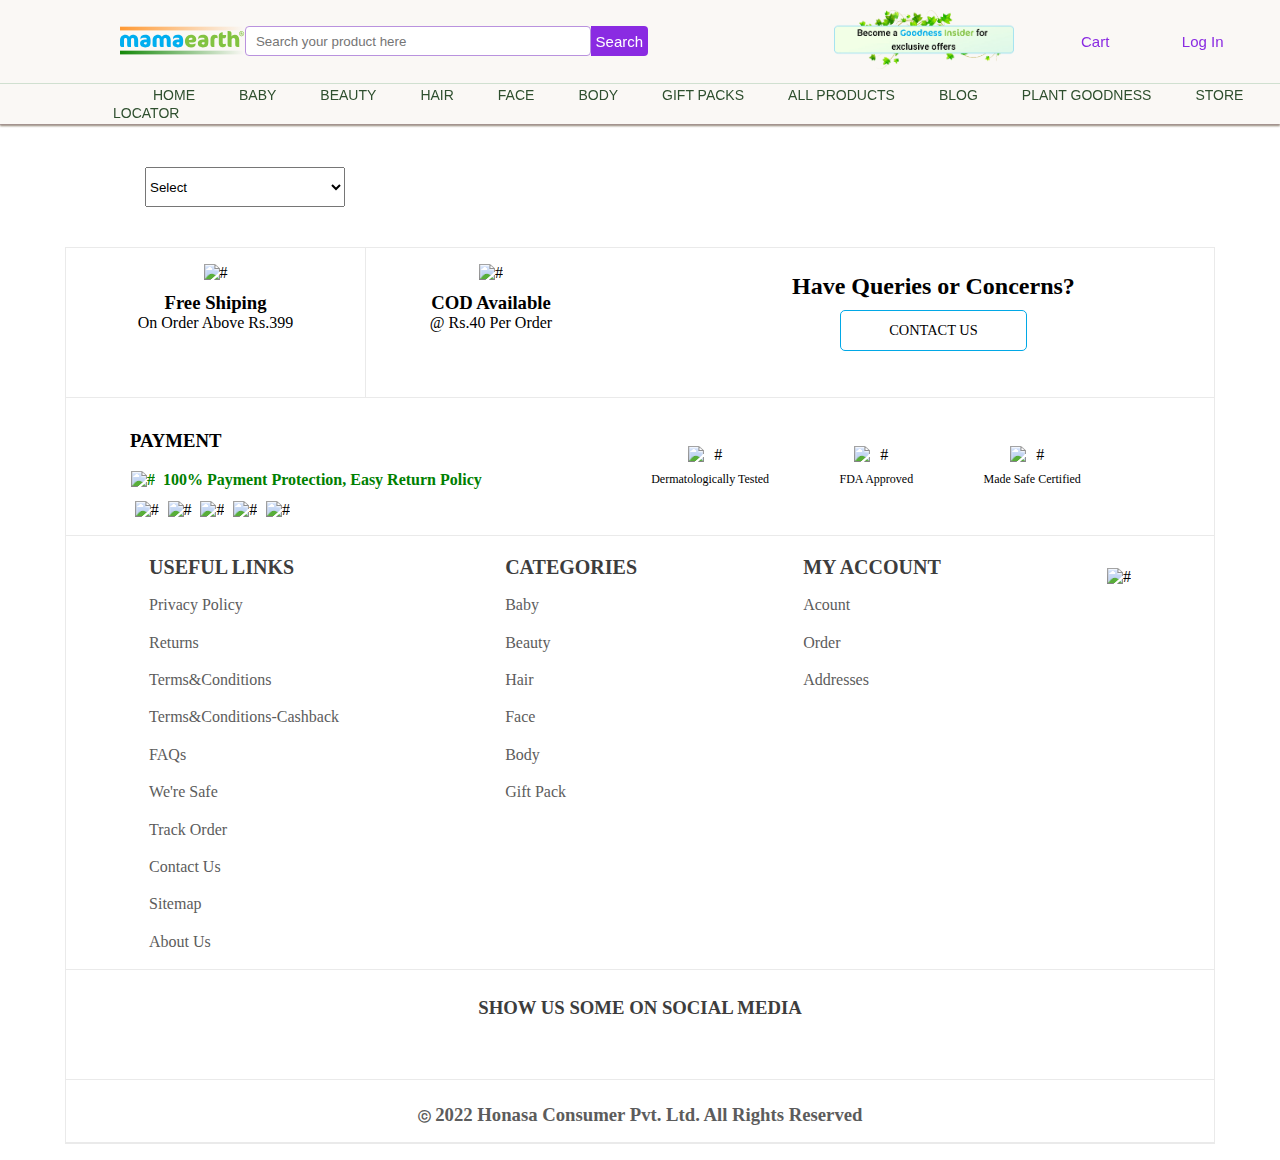
==== ALLPRODUCTS/index.html @ 5a01eaaf "all products" ====
<!DOCTYPE html>
<html lang="en">

<head>
    <meta charset="UTF-8">
    <meta name="viewport" content="width=device-width, initial-scale=1.0">
    <title>Mamaearth</title>
    <link rel="stylesheet" href="style.css">
    <link rel="icon" href="../icon-removebg-preview.png">
    <script src="https://kit.fontawesome.com/b9e0fa375d.js" crossorigin="anonymous"></script>
</head>

<body>
    <header>
        <div class="header">
            <div class="logo-input-search">
                <a href="../index.html"><img src="../me-occassion.svg" alt="Logo" id="logo"></a>
                <input type="text" name="search" id="search" onkeyup="searchProduct()" placeholder="Search your product here">
                <button id="search"><i class="fa-solid fa-magnifying-glass"></i>Search</button>
            </div>
            <div class="cart-login">
                <a href=""><img src="../vip-desktop-join.webp" alt="" id="flower"></a>
                <button id="cart"><i class="fa-solid fa-cart-shopping"></i>Cart</button>
                <button id="login"><i class="fa-regular fa-user"></i>Log In</button>
            </div>
        </div>
        <nav>
            <div class="nav" onmouseleave="babyDataRemove()">
                <div class="menu">
                    <a href="../index.html">HOME</a>
                    <div class="baby" style="display: inline-block;" onmouseover="babyData()">
                        <a href="" id="baby">BABY</a>
                        <div class="baby-modal display-none" onmouseleave="babyDataRemove()">
                            <div class="left">
                                <a href="" style="color: black; font-size: 17px;">Explore</a>
                                <a href="">New Launches</a>
                                <a href="">Best Seller</a>
                                <a href="">Combos</a>
                                <a href="">Gift Packs</a>
                            </div>
                            <div class="center">
                                <a href="" style="color: black; font-size: 17px;">Baby</a>
                                <a href="">Baby Sampoo</a>
                                <a href="">Baby Oralcare</a>
                                <a href="">Baby Skin</a>
                                <a href="">Baby Oil</a>
                                <a href="">Baby Bath</a>
                            </div>
                            <div class="right">
                                <a href="">See All</a>
                            </div>
                        </div>
                    </div>

                    <div class="beauty" style="display: inline-block;" onmouseenter="beautyData()">
                        <a href="">BEAUTY</a>
                        <div class="baby-modal beauty-display-none" onmouseleave="babyDataRemove()">
                            <div class="left">
                                <a href="" style="color: black; font-size: 17px;">Explore</a>
                                <a href="">New Launches</a>
                                <a href="">Best Seller</a>
                                <a href="">Combos</a>
                                <a href="">Gift Packs</a>
                            </div>
                            <div class="center">
                                <a href="" style="color: black; font-size: 17px;">Beauty</a>
                                <a href="">Face</a>
                                <a href="">Hair</a>
                                <a href="">Body</a>

                            </div>
                            <div class="right">
                                <a href="">See All</a>
                            </div>
                        </div>
                    </div>

                    <div class="beauty" style="display: inline-block;" onmouseenter="hairData()">
                        <a href="">HAIR</a>
                        <div class="baby-modal hair-display-none" onmouseleave="babyDataRemove()">
                            <div class="left">
                                <a href="" style="color: black; font-size: 17px;">Explore</a>
                                <a href="">New Launches</a>
                                <a href="">Best Seller</a>
                                <a href="">Combos</a>
                                <a href="">Gift Packs</a>
                            </div>
                            <div class="center">
                                <a href="" style="color: black; font-size: 17px;">Hair</a>
                                <a href="">Hair Sampoo</a>
                                <a href="">Hair Conditioner</a>
                                <a href="">Hair Oil</a>
                                <a href="">Hair Mask</a>
                                <a href="">Hair Serum</a>

                            </div>
                            <div class="right">
                                <a href="">See All</a>
                            </div>
                        </div>
                    </div>

                    <div class="face" style="display: inline-block;" onmouseenter="faceData()">
                        <a href="">FACE</a>
                        <div class="baby-modal face-display-none" onmouseleave="babyDataRemove()">
                            <div class="left">
                                <a href="" style="color: black; font-size: 17px;">Explore</a>
                                <a href="">New Launches</a>
                                <a href="">Best Seller</a>
                                <a href="">Combos</a>
                                <a href="">Gift Packs</a>
                            </div>
                            <div class="center">
                                <a href="" style="color: black; font-size: 17px;">Face</a>
                                <a href="">Face Wash</a>
                                <a href="">Face Mask</a>
                                <a href="">Face Cream</a>
                                <a href="">Face Serum</a>
                                <a href="">Facr Scrub</a>
                                <a href="">Face Toner</a>
                                <a href="">Face Gel</a>
                                <a href="">Face Sheet Mask</a>
                                <a href="">Face Moisturiser</a>

                            </div>
                            <div class="right">
                                <a href="">See All</a>
                            </div>
                        </div>
                    </div>

                    <div class="body" style="display: inline-block;" onmouseenter="bodyShowData()">
                        <a href="">BODY</a>
                        <div class="baby-modal body-display-none" onmouseleave="babyDataRemove()">
                            <div class="left">
                                <a href="" style="color: black; font-size: 17px;">Explore</a>
                                <a href="">New Launches</a>
                                <a href="">Best Seller</a>
                                <a href="">Combos</a>
                                <a href="">Gift Packs</a>
                            </div>
                            <div class="center">
                                <a href="" style="color: black; font-size: 17px;">Body</a>
                                <a href="">Body Wash</a>
                                <a href="">Body Scrub</a>
                                <a href="">Face Cream</a>
                                <a href="">Face Lotion</a>

                            </div>
                            <div class="right">
                                <a href="">See All</a>
                            </div>
                        </div>
                    </div>
                    <a href="/GIFTSPACK/index.html">GIFT PACKS</a>
                    <a href="index.html">ALL PRODUCTS</a>
                    <a href="../BLOG/index.html">BLOG</a>
                    <a href="/PLANTGOODNESS/index.html">PLANT GOODNESS</a>
                    <a href="/STORELOCATOR/index.html">STORE LOCATOR</a>

                </div>
            </div>

        </nav>
    </header>

    <main>
        <section>
            <div class="banner-section">
                <img src="" alt="" id="banner-image">
                <button id="prev-button" onclick="prevImage()"><i class="fa-solid fa-chevron-left"></i></button>
                <button id="next-button" onclick="nextImage()"><i class="fa-solid fa-chevron-right"></i></button>
            </div>
        </section>
        <select name="sort" id="sort" onchange="getValue()">
            <option value="">Select</option>
            <option value="rating">Rating</option>
            <option value="low-high">Price Low to High</option>
            <option value="high-low">Price High to Low</option>
        </select>
        <div class="main-container">

        </div>
        
        <section>
            <div class="cart-container">
                <div class="cart-product-container">
                    <div class="cart_content1">
                        <button id="close"><i class="fa-solid fa-arrow-left " id="mycarticon"> &nbsp;</i></button>
                    </div>
                    <div class="cart_content3 ">
    
                    </div>
                    <div class="cart_content4 ">
                        <a href=""><button class="Checkout">Checkout</button></a>
                    </div>
                </div>
            </div>
            
        </section>
    </main>
    
    <footer>
        <div class="footer">
            <div class="footer-bowl">

                <!-- First row start from below -->
                <div id="first-col">
                    <div class="shiping">
                        <img class="imgtruck" src="https://mamaearthp.imgix.net/wysiwyg/delivery2x.png?auto=format
                " alt="#">
                        <h3 class="free-head">Free Shiping</h4>
                            <p class="mb-1">On Order Above Rs.399</p>
                    </div>

                    <div class="cod-bowl">
                        <img class="imgtruck" src="https://mamaearthp.imgix.net/wysiwyg/Group_81512x.png?auto=format"
                            alt="#">
                        <h3 class="cod-head">COD Available</h3>
                        <p class="mb-1">@ Rs.40 Per Order</p>
                    </div>

                    <div class="contactus-bowl">
                        <h2>Have Queries or Concerns?</h2>
                        <a href="/contactus/contact.html"><button id="contact-btn" class="mb-1">CONTACT US</button></a>
                    </div>
                </div>
                <!--  Second row start from below -->
                <div class="payment-certificate">
                    <div class="payment-bowl">

                        <div class opetion-card>
                            <h3 class="head">PAYMENT</h3> <br>
                            <h4 class="head2"><span><img class="img1"
                                        src="https://mamaearthp.imgix.net/wysiwyg/noun_trusted_27146262x_6Ekja92.png?auto=format"
                                        alt="#"></span>100% Payment Protection, Easy Return Policy</h4>
                            <img class="card"
                                src="	https://mamaearthp.imgix.net/wysiwyg/master_card2x.png?auto=format&fit=scale"
                                alt="#">
                            <img class="card"
                                src="	https://mamaearthp.imgix.net/wysiwyg/american_express2x.png?auto=format&fit=scale "
                                alt="#">
                            <img class="card"
                                src="https://mamaearthp.imgix.net/wysiwyg/rupay2x.png?auto=format&fit=scale" alt="#">
                            <img class="card"
                                src="	https://mamaearthp.imgix.net/wysiwyg/net_banking2x.png?auto=format&fit=scale"
                                alt="#">
                            <img class="card"
                                src="https://mamaearthp.imgix.net/wysiwyg/visa2x.png?auto=format&fit=scale" alt="#">
                        </div>
                    </div>

                    <div class="certificate-bowl">
                        <div class="dermato">
                            <img class="dermato-img"
                                src="	https://mamaearthp.imgix.net/wysiwyg/dermatology-tested-100x1002x.png?auto=format "
                                alt="#">
                            <p class="dermato-p">Dermatologically Tested</p>
                        </div>

                        <div class="fda">
                            <img class="fda-img"
                                src="https://mamaearthp.imgix.net/wysiwyg/fda-100x1002x.png?auto=format" alt="#">
                            <p class="fda-p">FDA Approved</p>
                        </div>

                        <div class="safe">
                            <img class="safe-img"
                                src="https://mamaearthp.imgix.net/wysiwyg/MadeSafeImages13Jan/madesafe13janlogo.png?auto=format"
                                alt="#">
                            <p class="safe-p">Made Safe Certified</p>
                        </div>
                    </div>
                </div>
                <!-- IMPROTANT link ROW start from below -->

                <div class="imp-link">

                    <div class="useful-bowl">
                        <h1 class="useful-head">USEFUL LINKS</h1>
                        <ul>
                            <li class="link-foot"><a href="#">Privacy Policy</a></li>
                            <li class="link-foot"><a href="#">Returns</a></li>
                            <li class="link-foot"><a href="#">Terms&Conditions</a></li>
                            <li class="link-foot"><a href="#">Terms&Conditions-Cashback</a></li>
                            <li class="link-foot"><a href="#">FAQs</a></li>
                            <li class="link-foot"><a href="#">We're Safe</a></li>
                            <li class="link-foot"><a href="#">Track Order</a></li>
                            <li class="link-foot"><a href="">Contact Us</a></li>
                            <li class="link-foot"><a href="#">Sitemap</a></li>
                            <li class="link-foot"><a href="#">About Us</a></li>
                        </ul>
                    </div>


                    <div class="category-bowl">
                        <h1 class="useful-head">CATEGORIES</h1>
                        <ul>
                            <li class="link-foot"><a href="#">Baby</a></li>
                            <li class="link-foot"><a href="#">Beauty</a></li>
                            <li class="link-foot"><a href="#">Hair</a></li>
                            <li class="link-foot"><a href="#">Face</a></li>
                            <li class="link-foot"><a href="#">Body</a></li>
                            <li class="link-foot"><a href="#">Gift Pack</a></li>
                        </ul>
                    </div>


                    <div class="account-bowl">
                        <h1 class="useful-head">MY ACCOUNT</h1>
                        <ul>
                            <li class="link-foot"><a href="#">Acount</a></li>
                            <li class="link-foot"><a href="#">Order</a></li>
                            <li class="link-foot"><a href="#">Addresses</a></li>

                        </ul>
                    </div>
                    <div class="bb">
                        <img src="https://mamaearthp.imgix.net/wysiwyg/Best-Brand500x5002x.png?auto=format
                            " alt="#">
                    </div>

                </div>

                <div class="social-help">
                    <h3 class="social-head">SHOW US SOME <span class="heart"><i class="fa-solid fa-heart"></i></span> ON
                        SOCIAL MEDIA</h3>
                </div>
                <div class="social-img">
                    <i class="fa-brands fa-facebook-f"></i>
                    <i class="fa-brands fa-twitter"></i>
                    <i class="fa-brands fa-square-instagram"></i>
                    <i class="fa-brands fa-youtube"></i>
                    <i class="fa-brands fa-pinterest-p"></i>
                    <i class="fa-regular fa-envelope"></i>
                </div>

                <div class="end">
                    <h3 class="last-line">
                        <span class="c">ⓒ</span> 2022 Honasa Consumer Pvt. Ltd. All Rights Reserved
                    </h3>
                </div>

            </div>

        </div>
    </footer>
</body>
<script src="app.js"></script>

</html>
---- ALLPRODUCTS/style.css ----
* {
  margin: 0px;
  padding: 0px;
  box-sizing: border-box;
}
header {
  width: 100%;
  height: auto;
  z-index: 3;
  position: fixed;
  background-color: rgb(250, 248, 245);
  box-shadow: 0px 2px 2px 0px rgb(146, 134, 116);
}
.header {
  display: flex;
  align-items: center;
  justify-content: space-evenly;
  border-bottom: 1px solid rgb(208, 224, 208);
}
.logo-input-search {
  width: 60%;
  display: flex;
  align-items: center;
  justify-content: center;
}
.cart-login {
  width: 40%;
  display: flex;
  align-items: center;
  justify-content: space-evenly;
}
.header img[id="logo"] {
  height: auto;
  width: 125px;
}
.header img[id="flower"] {
  height: auto;
  width: 200px;
  padding: 10px;
}
input {
  width: 45%;
  height: 30px;
  border-radius: 4px;
  border: 1px solid rgb(185, 146, 222);
  outline: none;
  padding: 10px;
}
button[id="search"] {
  height: 30px;
  padding: 5px;
  font-size: 15px;
  background-color: blueviolet;
  color: white;
  border: none;
  border-radius: 0px 4px 4px 0px;
}
button[id="cart"] {
  font-size: 15px;
  color: blueviolet;
  border: none;
  background: none;
}
button[id="cart"]:hover {
  cursor: pointer;
}
button[id="login"] {
  font-size: 15px;
  color: blueviolet;
  border: none;
  background: none;
}
button[id="login"]:hover {
  cursor: pointer;
}

/* **************************** NAV SECTION **************************** */

.nav {
  width: 100%;
  height: 40px;
  box-shadow: -1px 1px 1px 0px rgba(167, 149, 149, 0.75);
  display: flex;
  align-items: center;
}
.menu {
  margin-left: 113px;
}

.menu a {
  text-decoration: none;
  font-size: 14px;
  font-family: "Franklin Gothic Medium", "Arial Narrow", Arial, sans-serif;
  padding-left: 40px;
  color: rgb(46, 79, 46);
}
.baby-modal {
  width: auto;
  height: auto;
  background-color: whitesmoke;
  box-shadow: -1px 6px 5px 1px rgba(167, 149, 149, 0.75);
  border-top: 3px solid blue;
  display: flex;
}
.display-none {
  position: absolute;
  left: 200px;
  top: 123px;
  display: none;
}
.baby-modal a {
  color: rgb(68, 79, 79);
  display: block;
  text-decoration: none;
  padding: 5px;
}
.baby-modal a:hover {
  color: green;
}
.beauty-display-none {
  position: absolute;
  left: 280px;
  top: 123px;
  display: none;
}
.hair-display-none {
  position: absolute;
  left: 350px;
  top: 123px;
  display: none;
}
.face-display-none {
  position: absolute;
  left: 400px;
  top: 123px;
  display: none;
}
.body-display-none {
  position: absolute;
  left: 450px;
  top: 123px;
  display: none;
}

/* ************************************ MAIN SECTION ************************ */
/* .banner-section {
        position: absolute;
        top: 123px; 
        
    } */

.banner-section img {
  width: 100%;
  border-radius: 2px;
  margin-top: 123px;
}
#prev-button {
  background: none;
  border: none;
  font-size: 50px;
  color: rgb(155, 122, 186);
  position: absolute;
  top: 250px;
  left: 50px;
}
#next-button {
  background: none;
  border: none;
  font-size: 50px;
  color: rgb(155, 122, 186);
  position: absolute;
  top: 250px;
  right: 50px;
}
select {
  width: 200px;
  height: 40px;
  margin: 40px 0px 0px 145px;
  outline: none;
}
.main-container {
  width: 100%;
  height: auto;
  margin: 10px 0px;
  display: flex;
  flex-wrap: wrap;
  align-items: center;
  justify-content: center;
}
.item-container {
  height: 500px;
  width: 300px;
  border: 1px solid rgb(182, 194, 182);
  text-align: center;
  border-radius: 10px;
  margin: 5px;
  display: flex;
  flex-direction: column;
  align-items: center;
  justify-content: space-around;
  font-weight: bold;
  font-family: sans-serif;
  transition-duration: 0.5s;
}
.item-container:hover {
  cursor: pointer;
  box-shadow: 2px 2px 6px 4px rgba(167, 149, 149, 0.75);
}
.item-container img {
  width: 200px;
  height: 200px;
}
.best-seller {
  margin-right: 150px;
  margin-top: -12px;
  width: 150px;
  height: 40px;
  background-color: red;
  color: white;
  border-radius: 10px 0px 10px 0px;
}
.para {
  color: green;
}
.fa-star {
  color: rgb(109, 47, 168);
}
.add-to-cart-btn {
  width: 300px;
  height: 50px;
  background-color: rgb(138, 48, 222);
  border-radius: 0px 0px 10px 10px;
  border: none;
  color: white;
  font-size: larger;
  margin-bottom: -13px;
  transition-duration: 1s;
}
.add-to-cart-btn:hover {
  background-color: white;
  color: blueviolet;
  border: 3px solid blueviolet;
  cursor: pointer;
}

/* ********************************* CART ************************** */

.cart-container {
  width: 100%;
  height: 100%;
  z-index: 3;
  display: none;
  background-color: #0c0606b6;
  position: fixed;
  top: 0;
  left: 0;
}
.cart-product-container {
  width: 30%;
  height: 100%;
  background-color: white;
  display: none;
  float: right;
}
button[id="close"] {
  border: none;
  background: none;
  cursor: pointer;
  margin: 10px;
}
button[id="close"] i {
  color: blueviolet;
  font-size: large;
  font-weight: bolder;
  padding: 5px;
}
.cart_content1 {
  width: 100%;
  height: 50px;
  box-shadow: -1px 2px 3px 1px rgba(167, 149, 149, 0.75);
}
.cart_data {
  height: 120px;
  width: 100%;
  display: flex;
  align-items: center;
  justify-content: space-evenly;
  border-bottom: 1px solid black;
  margin: 10px;
}

.cart_image_name {
  width: 100px;
  height: 100px;
}
.cart-img-text {
  width: 50%;
}
.image_name {
  font-size: 15px;
  color: rgb(144, 104, 182);
}

.price_name {
  color: blueviolet;
}
.deletebutton {
  width: 60px;
  height: 30px;
  border: none;
  background-color: blueviolet;
  color: white;
  border-radius: 3px;
  font-style: italic;
  font-weight: bold;
  cursor: pointer;
}

/* ================================footer css======================================= */

.footer {
  display: flex;
  justify-content: center;
}
.footer-bowl {
  /* background-color:orange; */
  margin-top: 20px;
  width: 1150px;
  height: auto;
  border: 1px solid rgb(234, 234, 234);
  /* padding-bottom: 2rem; */
  margin-bottom: 1rem;
}

/* ///////////////////-- first col--/////////////////////// */

.imgtruck {
  width: 38px;
  height: 38px;
}

#first-col {
  display: flex;
  border-bottom: 1px solid rgb(234, 234, 234);
  height: 150px;
}

.shiping {
  border-right: 1px solid rgb(234, 234, 234);
  width: 300px;
  flex-direction: column;
  -webkit-box-pack: center;
  justify-content: center;
  padding: 1rem 0px;
  text-align: center;
}

.cod-bowl {
  /* border-right: 1px solid blue; */
  width: 250px;
  flex-direction: column;
  -webkit-box-pack: center;
  justify-content: center;
  padding: 1rem 0px;
  text-align: center;
}

.free-head {
  padding: 10px;
}
.cod-head {
  padding: 10px;
}
.contactus-bowl {
  text-align: center;
  padding-top: 25px;
  padding-left: 11rem;
}

.head2 {
  color: green;
  padding: 1px;
}

#contact-btn {
  background-color: white;
  font-family: Roboto, Lato;
  margin-top: 20px;
  text-transform: uppercase;
  font-size: 0.9rem;
  font-weight: 500;
  cursor: pointer;
  /* color: rgb(0, 175, 239); */
  border: 1px solid rgb(1, 168, 230);
  border-radius: 5px;
  padding: 0.7rem 3rem;
  transition-duration: 0.5s;
  transition-delay: 0.1s;
  transition-timing-function: cubic-bezier(0.165, 0.84, 0.44, 1);
}

.payment-bowl {
  width: 500px;
  height: auto;
  display: flex;
  justify-content: flex-start;
  flex-direction: column;
  padding-left: 4rem;
  padding-top: 2rem;
  padding-bottom: 1rem;
}

.card {
  max-width: 70px;
  margin-left: 0.3rem;
  margin-top: 0.7rem;
}
.img1 {
  width: 1.25rem;
  height: 1.4rem;
  margin-right: 0.5rem;
}
.opetion-card {
  padding-left: 3rem;
  margin-top: 50px;
}
.dermato-img {
  width: 50px;
  min-width: 45px;
  margin-bottom: 0.5rem;
}
.dermato-p {
  font-size: 12px;
}
.fda-img {
  width: 50px;
  min-width: 45px;
  margin-bottom: 0.5rem;
}
.fda-p {
  font-size: 12px;
}
.safe-img {
  width: 50px;
  min-width: 45px;
  margin-bottom: 0.5rem;
}
.safe-p {
  font-size: 12px;
}

.payment-certificate {
  display: flex;
  border-bottom: 1px solid rgb(234, 234, 234);
}

.certificate-bowl {
  width: 500px;
  display: flex;
  justify-content: space-around;
  align-items: center;
  margin-left: 50px;
}
.dermato {
  text-align: center;
}
.fda {
  text-align: center;
}
.safe {
  text-align: center;
}

.imp-link {
  display: flex;
  justify-content: space-around;
  border-bottom: 1px solid rgb(234, 234, 234);
  padding-bottom: 1rem;
}
.useful-head {
  font-size: 20px;
  padding-top: 20px;
  color: rgb(61, 61, 61);
}

.link-foot {
  list-style: none;
  padding-top: 15px;
  font-weight: 300;
  font-size: 1rem;
  line-height: 1.4em;
}

.link-foot a {
  color: rgb(92, 92, 92);
  text-decoration: none;
}

.bb img {
  padding-top: 2rem;
  width: 150px;
  height: 300px;
}

.social-help {
  text-align: center;
  padding-top: 1.5rem;
  color: rgb(61, 61, 61);
}
.heart {
  color: red;
  font-size: 23px;
}
.social-img {
  text-align: center;
  padding-top: 15px;
  font-size: 25px;
  padding-bottom: 1rem;
  border-bottom: 1px solid rgb(234, 234, 234);
  color: rgb(61, 61, 61);
}

.fa-brands {
  padding-left: 1rem;
}
.fa-regular {
  padding-left: 1rem;
}

.end {
  text-align: center;
  padding-top: 1rem;
  padding-bottom: 1rem;
  border-bottom: 1px solid rgb(234, 234, 234);
}

.end h3 {
  color: rgb(92, 92, 92);
  padding-top: 0.5rem;
}
.c {
  font-size: small;
  align-items: center;
}
.mb-1 {
  position: relative;
  bottom: 10px;
}
#contact-btn:hover {
  background-color: rgb(46, 191, 239);
  color: white;
}
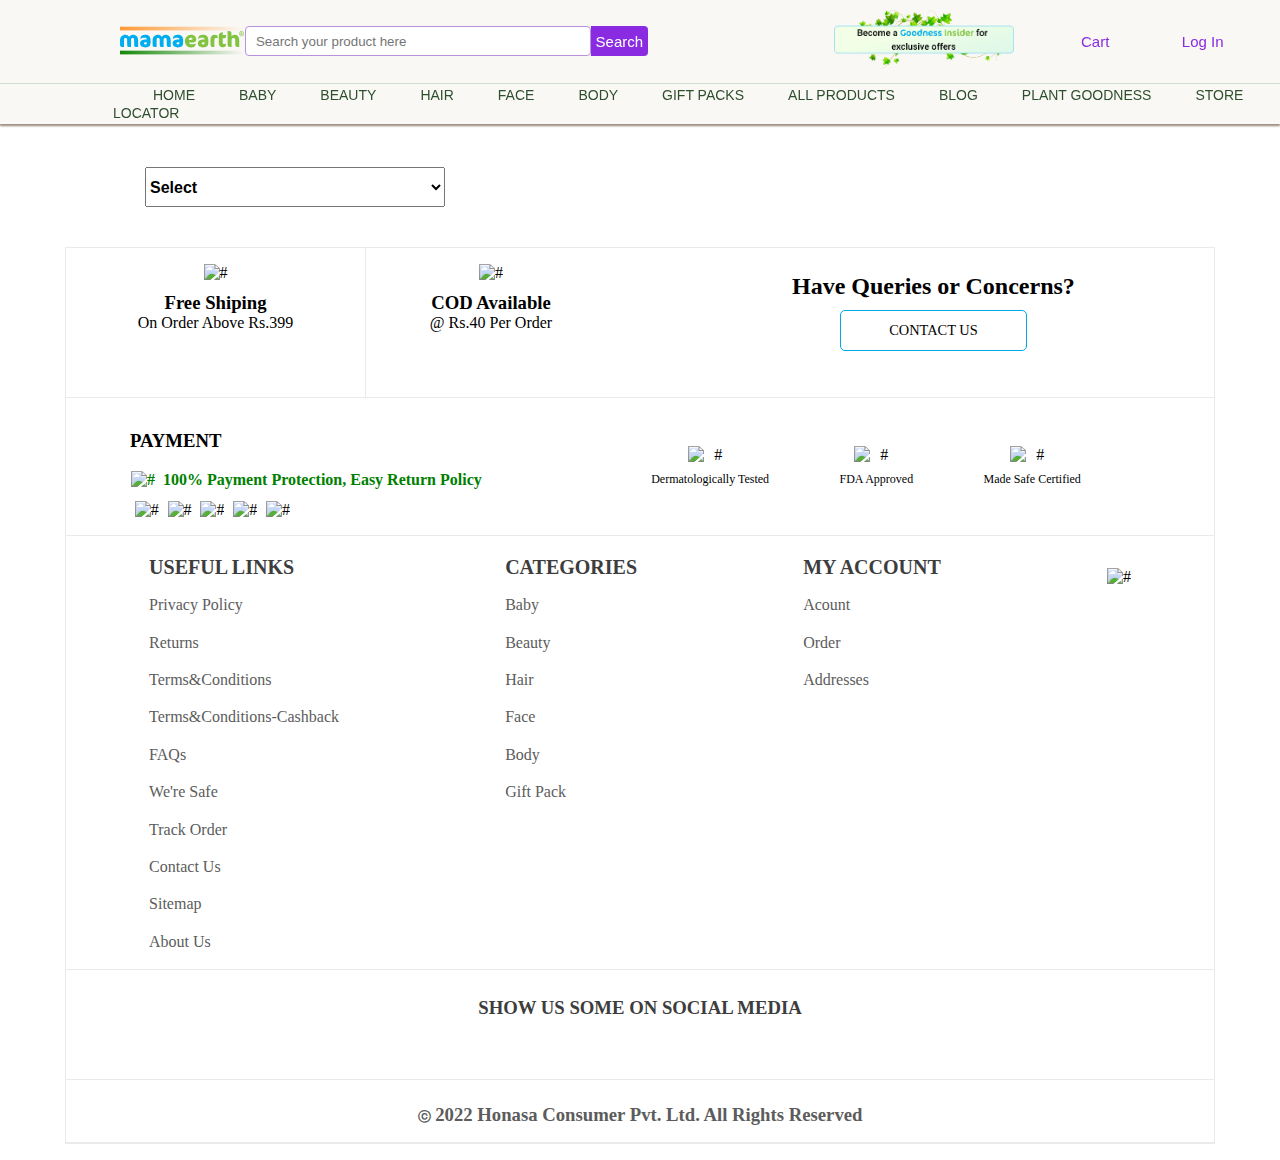
==== commit b5ffea66: "log in done" ====
--- a/ALLPRODUCTS/index.html
+++ b/ALLPRODUCTS/index.html
@@ -20,8 +20,31 @@
             </div>
             <div class="cart-login">
                 <a href=""><img src="../vip-desktop-join.webp" alt="" id="flower"></a>
-                <button id="cart"><i class="fa-solid fa-cart-shopping"></i>Cart</button>
-                <button id="login"><i class="fa-regular fa-user"></i>Log In</button>
+                <button id="cart"><i class="fa-solid fa-cart-arrow-down"></i>Cart</button>
+                <button id="login" onmouseover="toggleMenu()"><i class="fa-regular fa-circle-user"></i>Log In</button>
+            </div>
+            <div class="sub-menu-wrap" id="subMenu" onmouseleave="toggleMenuRemove()">
+                <div class="sub-menu">
+                    <div class="user-info">
+                        <a href="/yourProfile/profile.html" class=".profile">
+                            <li> <i class="fa-regular fa-user" id="popup"></i> &nbsp; Your Profile </li>
+                        </a>
+                        <hr>
+                        <li><i class="fa-solid fa-cart-shopping" id="popup"></i> &nbsp;Your Orders</li>
+                        <hr>
+                        <li class="third"><i class="fa-solid fa-gift" id="popup"> </i>
+                             <span class="goodness good">gôodness</span> <span
+                                    class="insider">ìnsider</span>
+                            
+                        </li>
+                        <hr>
+                        <li><i class="fa-solid fa-location-dot" id="popup"></i> &nbsp; Manage Address</li>
+                        <hr>
+                        <li><i class="fa-solid fa-phone" id="popup"></i> &nbsp;Contact US</li>
+                        <hr>
+                        <li><button class="logbut" onclick="login()" id="isLogin">LOGIN</button></li>
+                    </div>
+                </div>
             </div>
         </div>
         <nav>
@@ -198,6 +221,100 @@
             </div>
             
         </section>
+
+
+        <!-- <div class="cart-container"> -->
+            <div class="login_popup_main_container">
+                <div class="login_popup">
+                    <button id="cross" onclick="loginPopupRemove()"><i class="fa-sharp fa-solid fa-xmark"></i></button>
+                    <!-- <form action=""> -->
+                    <div class="login_heading">
+                        <h1>Log In To Get Started</h1>
+        
+                    </div>
+                    <div class="ligin_mamacash">
+                        <img src="mamacash-banner-2x.png" alt="" width="350px" height="80px">
+                    </div>
+                    <div class="login_img_text">
+                        <div class="login_img">
+                            <img src="login.svg" alt="" width="50px" height="50px">
+                        </div>
+                        <div class="login_text">
+                            Get access to your orders, track previous order & Redeem Mama Cash
+                        </div>
+                    </div>
+                    <div class="login_input">
+                        <input type="text" name="" id="login_input" placeholder="Enter Your Number..." required>
+                    </div>
+                    <div class="login_term_condition">
+                        By Continuing, You agree to Mamaearth's <a href="">Terms and Conditions </a> and <a href="">Privacy
+                            Policy</a>
+                    </div>
+                    <div class="login_with_otp_container">
+                        <button id="login_with_otp" class="login_with_otp" onclick="loginWithOtp()">LOGIN WITH OTP</button>
+                        <button id="continue_as_guest" class="login_with_otp">CONTINUE AS GUEST</button>
+                    </div>
+                    <!-- </form> -->
+                </div>
+            </div>
+        <!-- </div> -->
+    
+    
+        <!---------------------------- SIGN UP -------------------------->
+    
+        <div class="signup_popup">
+            <div class="signup_heading">
+                <button id="signup_left_arrow"><i class="fa-solid fa-arrow-left-long" onclick="backToLogin()"></i></button>
+                <h2>Signup for the goodness inside</h2>
+            </div>
+            <!-- <form action=""> -->
+            <div class="signup_input">
+                <input type="text" name="" id="signup_phone_number" readonly>
+            </div>
+            <div class="signup_input">
+                <input type="text" name="" id="signup_first_name" placeholder="First Name*" required>
+            </div>
+            <div class="signup_input">
+                <input type="text" name="" id="signup_last_name" placeholder="Last Name*" required>
+            </div>
+            <div class="signup_input">
+                <input type="email" name="" id="signup_email_id" placeholder="Email ID*" required>
+            </div>
+            <div class="signup_gender">
+                <h3>Gender</h3>
+                  <input type="radio" id="male" name="Gender">
+                  <label for="male">Male</label>
+                  <input type="radio" id="female" name="Gender">
+                  <label for="female">Female</label>
+                  <input type="radio" id="not_specified" name="Gender">
+                  <label for="not_specified">Not Specified</label>
+            </div>
+            <div class="signup_input">
+                <input type="text" name="" id="signup_dob" placeholder="DD/MM/YYYY" required>
+            </div>
+            <button id="signup_btn">SIGN UP</button>
+            <!-- </form> -->
+        </div>
+    
+    
+        <!---------------------- SIGN IN ------------------->
+    
+        <div class="signin_popup">
+            <button id="signin_cross"><i class="fa-sharp fa-solid fa-xmark"></i></button>
+            <div class="signin_heading">
+                <h2>Sign In To Continue...</h2>
+            </div>
+            <div class="signin_email">
+                <input type="text" name="" id="signin_email" placeholder="Enter your email...">
+            </div>
+            <button id="signin_btn">SIGN IN</button>
+        </div>
+    
+        <!------------------------------- LOG OUT ----------------------->
+        <div class="logout_popup">
+            <button id="logout"><i class="fa-sharp fa-solid fa-check"></i></button>
+            <h2 class="logout">Sussessfully Logged Out</h2>
+        </div>
     </main>
     
     <footer>
--- a/ALLPRODUCTS/style.css
+++ b/ALLPRODUCTS/style.css
@@ -2,6 +2,26 @@
   margin: 0px;
   padding: 0px;
   box-sizing: border-box;
+}
+::-webkit-scrollbar {
+  width: 10px;
+  
+}
+/* Track */
+::-webkit-scrollbar-track {
+  background: #f1f1f1;
+  border-radius: 5px; 
+}
+ 
+/* Handle */
+::-webkit-scrollbar-thumb {
+  background: #888;
+  border-radius: 5px; 
+}
+
+/* Handle on hover */
+::-webkit-scrollbar-thumb:hover {
+  background: #555; 
 }
 header {
   width: 100%;
@@ -74,6 +94,94 @@
   cursor: pointer;
 }
 
+
+/* --------------------Hover Effect----------------------  */
+
+.sub-menu-wrap {
+  border-top: 2px solid rgb(0, 175, 239);
+  position: absolute;
+  top: 67%;
+  left: 79.5%;
+  width: 280px;
+  display: none;
+  background-color: rgb(255, 255, 255);
+  box-shadow: rgb(0 0 0 / 26%) 0px 8px 16px;
+  transition: all 0.2s ease 0s;
+  color: rgb(45, 48, 46);
+  font-family: Lato;
+  font-weight: 500;
+  cursor: pointer;
+}
+
+.sub-menu hr {
+  border: 0;
+  height: 1px;
+  width: 120px;
+  background-color: rgb(152, 152, 152);
+  margin: 15px 0px 10px;
+}
+.user-info a {
+  text-decoration: none;
+}
+.user-info li {
+  font-size: 0.8rem;
+  list-style: none;
+  margin: 0.5rem;
+  padding: 0.25rem;
+}
+
+.user-info li:hover {
+  color: rgb(0, 175, 239);
+}
+
+.user-info hr {
+  width: 280px;
+}
+
+#popup {
+  color: rgb(0, 175, 239);
+}
+
+.good {
+  font-size: 22px;
+}
+
+.third {
+  height: 40px;
+}
+
+.order {
+  position: absolute;
+  left: 40px;
+  bottom: 170px;
+  font-size: 16px;
+}
+
+.goodness {
+  color: rgb(0, 175, 239);
+}
+
+.insider {
+  font-size: 22px;
+  color: rgb(44, 136, 44);
+}
+
+.logbut {
+  padding: 0.18rem;
+  width: 250px;
+  display: inline-block;
+  font-family: Roboto, Lato;
+  font-size: 1rem;
+  font-weight: 500;
+  /* text-transform: uppercase; */
+  color: rgb(255, 255, 255);
+  text-align: center;
+  background-color: rgb(0, 175, 239);
+  border-radius: 5px;
+  border: none;
+  cursor: pointer;
+}
+
 /* **************************** NAV SECTION **************************** */
 
 .nav {
@@ -173,10 +281,13 @@
   right: 50px;
 }
 select {
-  width: 200px;
+  width: 300px;
   height: 40px;
   margin: 40px 0px 0px 145px;
   outline: none;
+  font-family: 'Lucida Sans', 'Lucida Sans Regular', 'Lucida Grande', 'Lucida Sans Unicode', Geneva, Verdana, sans-serif;
+  font-weight: 700;
+  font-size: medium;
 }
 .main-container {
   width: 100%;
@@ -245,7 +356,7 @@
 
 /* ********************************* CART ************************** */
 
-.cart-container {
+.cart-container{
   width: 100%;
   height: 100%;
   z-index: 3;
@@ -255,14 +366,24 @@
   top: 0;
   left: 0;
 }
-.cart-product-container {
+.cart-product-container{
   width: 30%;
   height: 100%;
   background-color: white;
   display: none;
-  float: right;
-}
-button[id="close"] {
+  /* float: right; */
+  position: absolute;
+  top: 0;
+  right: 0;
+}
+
+.cart_content3{
+  width: 100%;
+  height: 90%;
+  overflow-x: hidden;
+  overflow-y: auto;
+}
+button[id="close"]{
   border: none;
   background: none;
   cursor: pointer;
@@ -274,10 +395,10 @@
   font-weight: bolder;
   padding: 5px;
 }
-.cart_content1 {
+.cart_content1{
   width: 100%;
   height: 50px;
-  box-shadow: -1px 2px 3px 1px rgba(167, 149, 149, 0.75);
+  box-shadow: -1px 2px 3px 1px rgba(167, 149, 149, 0.75)
 }
 .cart_data {
   height: 120px;
@@ -293,7 +414,7 @@
   width: 100px;
   height: 100px;
 }
-.cart-img-text {
+.cart-img-text{
   width: 50%;
 }
 .image_name {
@@ -302,9 +423,9 @@
 }
 
 .price_name {
-  color: blueviolet;
-}
-.deletebutton {
+ color: blueviolet;
+}
+.deletebutton{
   width: 60px;
   height: 30px;
   border: none;
@@ -315,6 +436,223 @@
   font-weight: bold;
   cursor: pointer;
 }
+
+
+
+/****************************** LOGIN *************************/
+
+.login_popup_main_container {
+  width: 400px;
+  height: 600px;
+  background-color: white;
+  position: fixed;
+  top: 50px;
+  left: 40%;
+  border-radius: 10px;
+  display: none;
+  border: 1px solid black;
+  z-index: 4;
+}
+
+.login_popup {
+  height: auto;
+  width: auto;
+}
+
+.login_heading {
+  margin: 10px 45px;
+  font-weight: 700;
+  display: block;
+  color: black;
+  font-family: "Franklin Gothic Medium", "Arial Narrow", Arial, sans-serif;
+}
+
+.ligin_mamacash {
+  margin: 30px 22px;
+}
+
+.login_img_text {
+  display: flex;
+  color: white;
+  margin: 10px 22px;
+}
+
+.login_input {
+  margin: 20px 20px;
+}
+
+.login_input input {
+  width: 340px;
+  height: 40px;
+  font-size: 16px;
+  padding-left: 15px;
+  border-radius: 10px;
+  border: 1px solid black;
+}
+
+.login_term_condition {
+  margin: 30px 20px;
+  font-size: 17px;
+  color: black;
+}
+
+.login_with_otp {
+  width: 350px;
+  height: 40px;
+  margin: 10px 20px;
+  background-color: rgb(72, 180, 247);
+  color: white;
+  border: none;
+  border-radius: 10px;
+  cursor: pointer;
+}
+
+#cross {
+  position: absolute;
+  top: 10px;
+  right: 10px;
+  border: none;
+  background-color: darkgray;
+}
+
+/**************************** SIGN UP *************************/
+
+.signup_popup {
+  width: 400px;
+  height: 500px;
+  background-color: white;
+  display: none;
+}
+.signup_heading {
+  margin: 10px 40px;
+  font-weight: 700;
+  display: block;
+  color: black;
+  font-family: "Franklin Gothic Medium", "Arial Narrow", Arial, sans-serif;
+}
+
+.signup_input {
+  margin: 20px 20px;
+}
+.signup_input input {
+  width: 330px;
+  height: 30px;
+  padding-left: 15px;
+  border: 1px solid black;
+}
+
+.signup_gender {
+  margin: 20px 20px;
+  color: black;
+}
+.signup_gender input {
+  width: 15px;
+}
+
+#signup_btn {
+  width: 350px;
+  height: 40px;
+  margin: 10px 20px;
+  background-color: rgb(59, 174, 245);
+  color: white;
+  border: none;
+  border-radius: 10px;
+  cursor: pointer;
+}
+
+#signup_left_arrow {
+  position: absolute;
+  top: 23px;
+  left: 10px;
+  background: none;
+  border: none;
+  color: black;
+}
+
+/***************************** SIGN IN *************************/
+
+.signin_popup {
+  width: 400px;
+  height: 500px;
+  background-color: white;
+  display: none;
+}
+
+.signin_heading {
+  margin: 10px 80px;
+  font-weight: 700;
+  display: block;
+  color: black;
+  font-family: serif;
+}
+
+.signin_email {
+  margin: 20px 20px;
+}
+
+.signin_email input {
+  width: 330px;
+  height: 30px;
+  padding-left: 15px;
+  border: 1px solid black;
+}
+
+#signin_btn {
+  width: 350px;
+  height: 40px;
+  margin: 10px 20px;
+  background-color: rgb(62, 181, 255);
+  color: white;
+  border: none;
+  border-radius: 10px;
+  cursor: pointer;
+}
+
+#signin_cross {
+  background: none;
+  border: none;
+}
+.user-info a {
+  color: black;
+  text-decoration: none;
+  position: relative;
+  right: 10px;
+}
+.user-info a li:hover {
+  color: rgb(0, 175, 239);
+}
+
+/****************************** LOG OUT ***********************/
+
+.logout_popup {
+  width: 300px;
+  height: 300px;
+  position: absolute;
+  top: 200px;
+  left: 40%;
+  display: none;
+  background-color: white;
+  z-index: 3;
+  border-radius: 50%;
+  text-align: center;
+  /* box-shadow: 2px 1px 5px 1px rgba(0,0,0,0.66); */
+}
+
+#logout {
+  width: 80px;
+  height: 80px;
+  margin: 50px 70px;
+  border-radius: 50%;
+  font-size: 50px;
+  border: 2px solid yellow;
+  background-color: orange;
+  color: white;
+}
+.logout {
+  color: green;
+}
+
+
 
 /* ================================footer css======================================= */
 
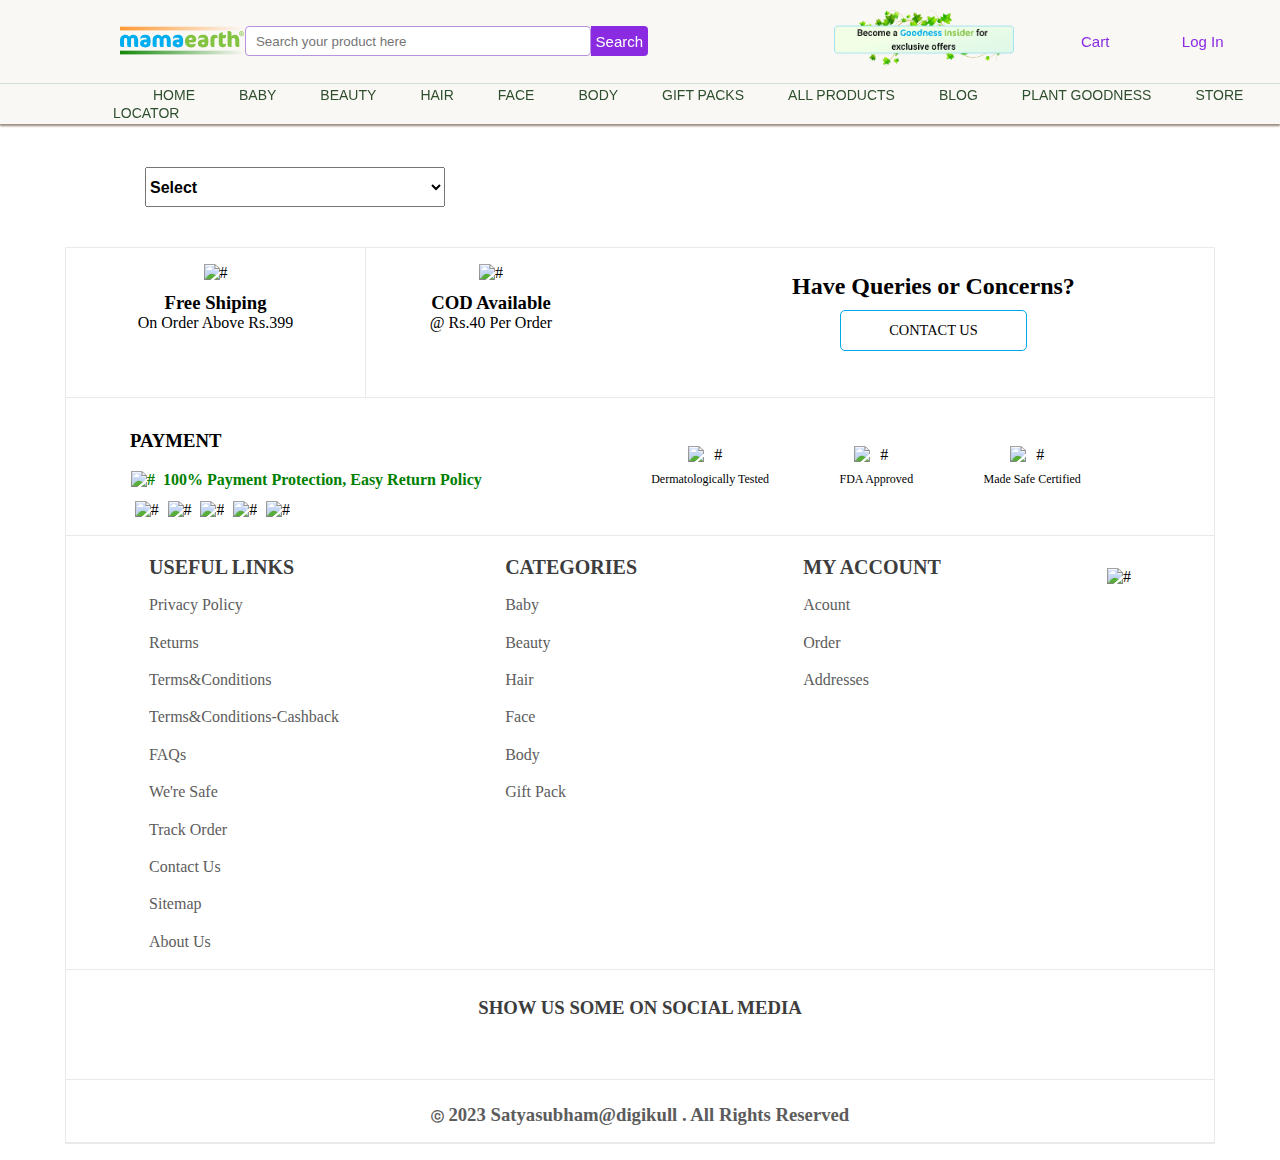
==== commit 0a00b872: "css fixed" ====
--- a/ALLPRODUCTS/index.html
+++ b/ALLPRODUCTS/index.html
@@ -454,7 +454,7 @@
 
                 <div class="end">
                     <h3 class="last-line">
-                        <span class="c">ⓒ</span> 2022 Honasa Consumer Pvt. Ltd. All Rights Reserved
+                        <span class="c">ⓒ</span> 2023 Satyasubham@digikull . All Rights Reserved
                     </h3>
                 </div>
 
--- a/ALLPRODUCTS/style.css
+++ b/ALLPRODUCTS/style.css
@@ -379,9 +379,30 @@
 
 .cart_content3{
   width: 100%;
-  height: 90%;
+  height: 85%;
   overflow-x: hidden;
   overflow-y: auto;
+}
+.cart_content4{
+  width: 100%;
+  height: 15%;
+}
+.Checkout{
+  width: 80%;
+  height: 40%;
+  margin: 2% 10%;
+  background-color: blueviolet;
+  border: none;
+  color: white;
+  font-size: large;
+  border-radius: 0 0 5px 5px;
+  transition-duration: 1s;
+}
+.Checkout:hover {
+  background-color: white;
+  color: blueviolet;
+  border: 3px solid blueviolet;
+  cursor: pointer;
 }
 button[id="close"]{
   border: none;
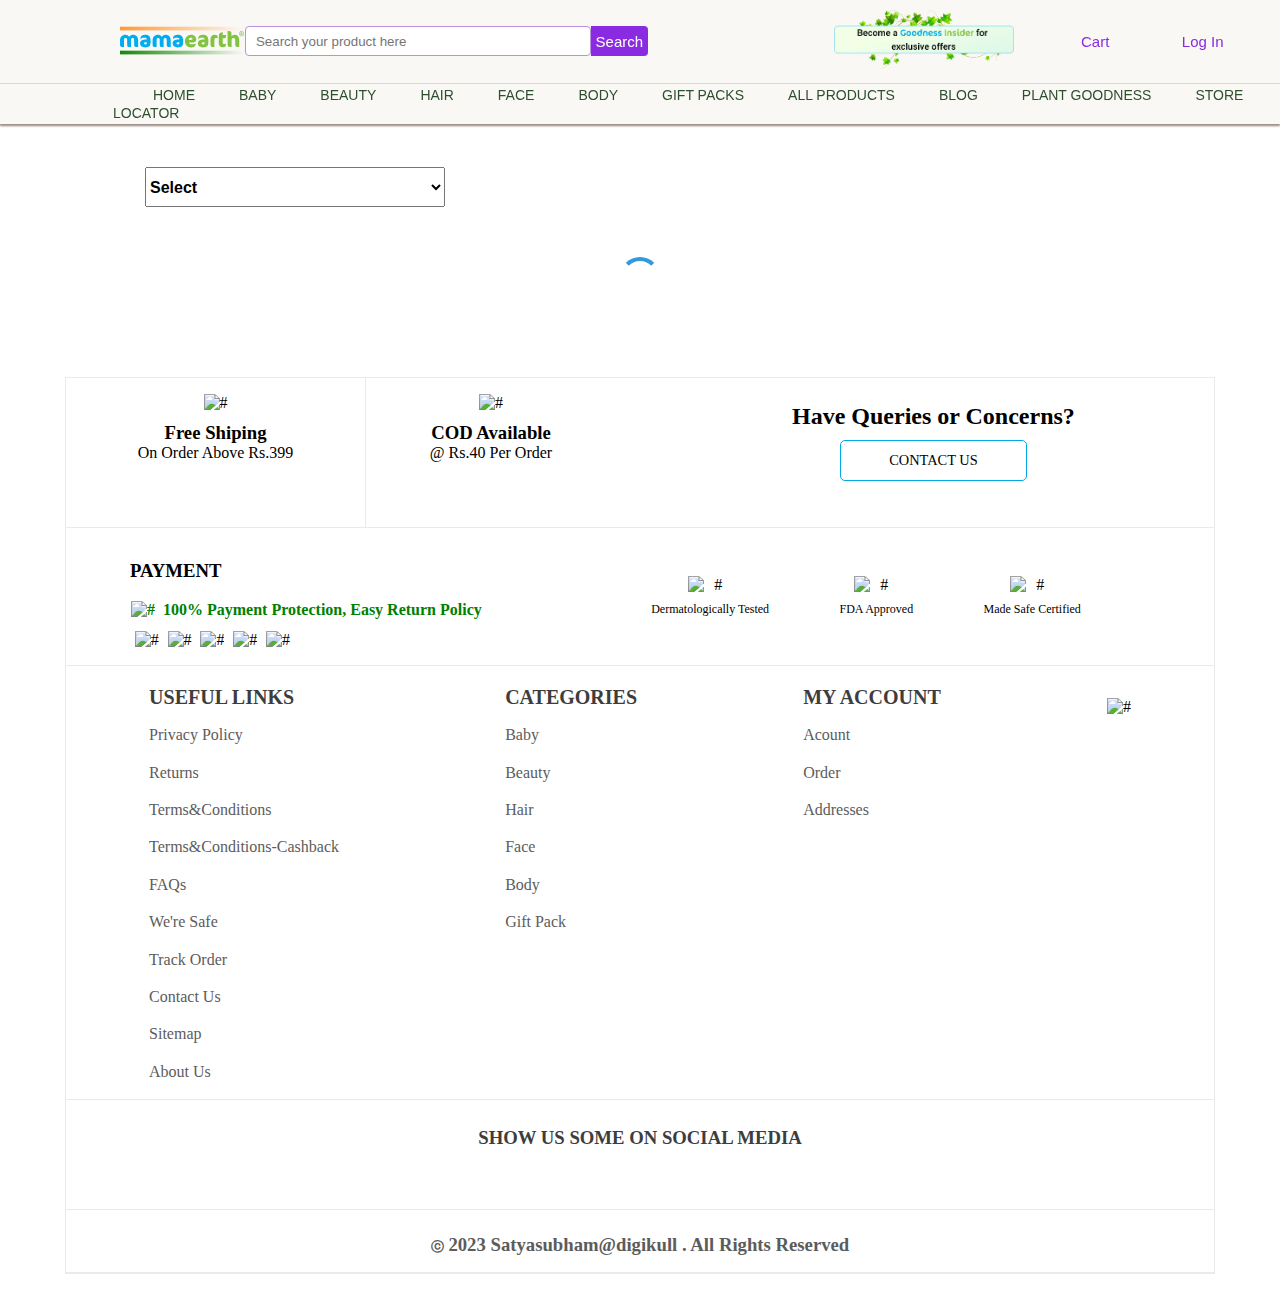
==== commit b6c5ef81: "loader added" ====
--- a/ALLPRODUCTS/index.html
+++ b/ALLPRODUCTS/index.html
@@ -26,7 +26,7 @@
             <div class="sub-menu-wrap" id="subMenu" onmouseleave="toggleMenuRemove()">
                 <div class="sub-menu">
                     <div class="user-info">
-                        <a href="/yourProfile/profile.html" class=".profile">
+                        <a href="/PROFILE/index.html" class=".profile">
                             <li> <i class="fa-regular fa-user" id="popup"></i> &nbsp; Your Profile </li>
                         </a>
                         <hr>
@@ -201,6 +201,7 @@
             <option value="low-high">Price Low to High</option>
             <option value="high-low">Price High to Low</option>
         </select>
+        <div class="loader" id="loader"></div>
         <div class="main-container">
 
         </div>
--- a/ALLPRODUCTS/style.css
+++ b/ALLPRODUCTS/style.css
@@ -909,3 +909,20 @@
   background-color: rgb(46, 191, 239);
   color: white;
 }
+
+
+/* ================================================================= LOADER ================================================================= */
+.loader {
+  border: 4px solid rgba(255, 255, 255, 0.3);
+  border-radius: 50%;
+  border-top: 4px solid #3498db;
+  width: 40px;
+  height: 40px;
+  animation: spin 1s linear infinite;
+  margin: 50px auto;
+}
+
+@keyframes spin {
+  0% { transform: rotate(0deg); }
+  100% { transform: rotate(360deg); }
+}
